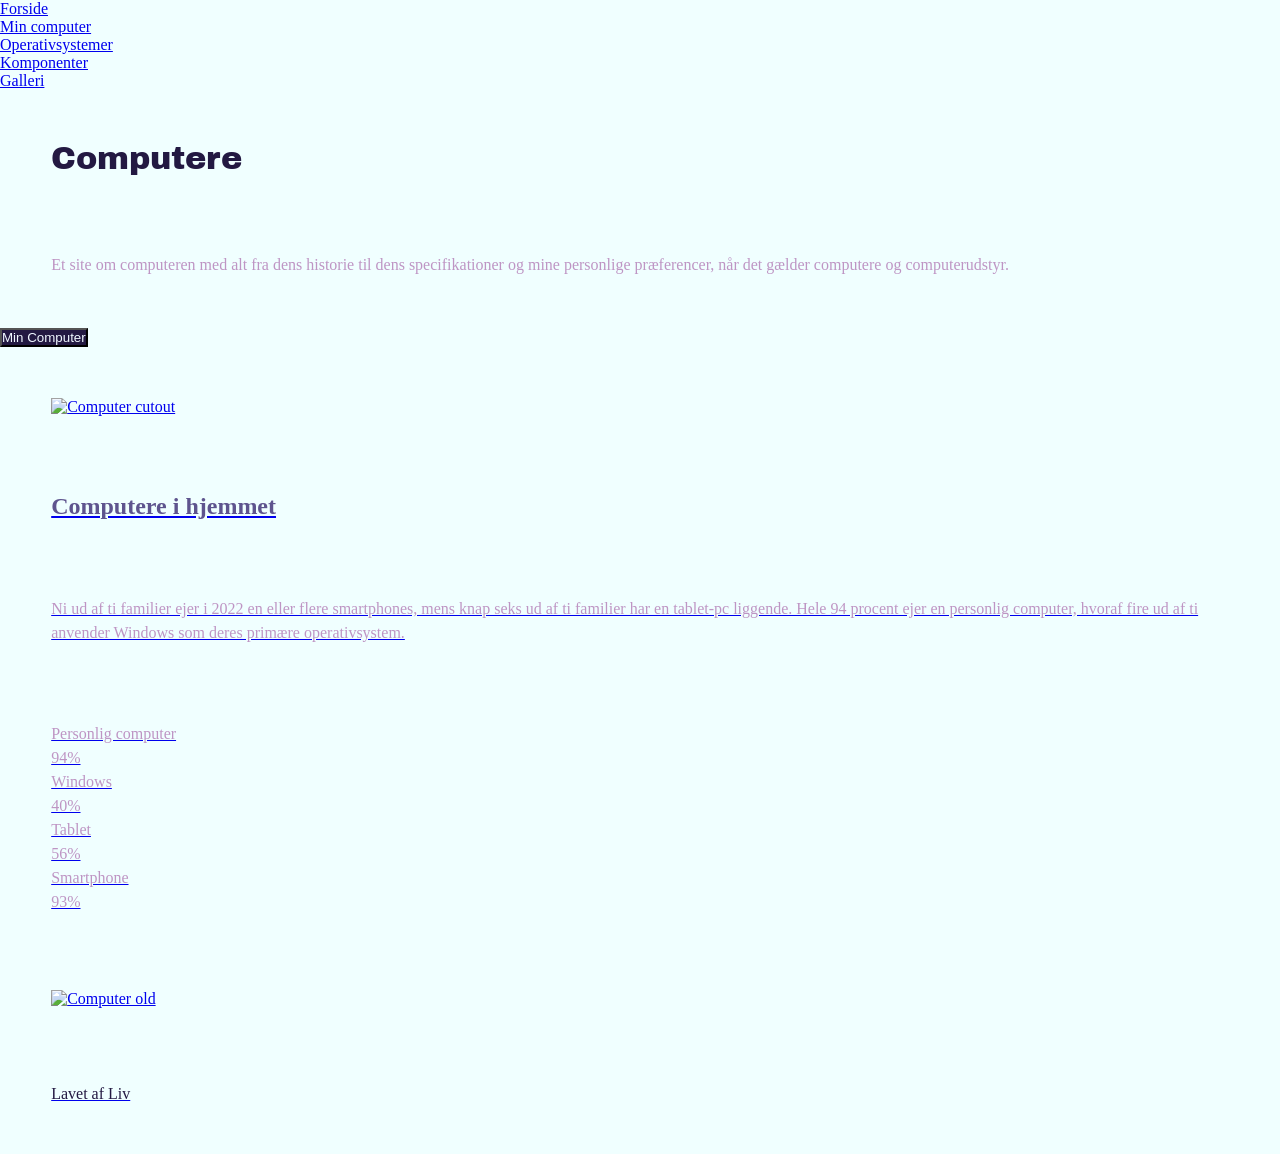
==== index.html @ aa319b89 "Add files via upload" ====
<!DOCTYPE html>
<html lang="da">

<head>
    <meta charset="UTF-8">
    <meta name="viewport" content="width=device-width, initial-scale=1.0">
    <meta name="robots" content="noindex">
    <link rel="preconnect" href="https://fonts.googleapis.com">
    <link rel="preconnect" href="https://fonts.gstatic.com" crossorigin>
    <link href="https://fonts.googleapis.com/css2?family=Archivo+Black&family=Chewy&display=swap" rel="stylesheet">
    <title>Forside</title>
    <link rel="stylesheet" href="style.css">
</head>

<body>
    <header>
        <nav>
            <ul>
                <li><a href="index.html">Forside</a></li>
                <li><a href="min_computer.html">Min computer</a></li>
                <li><a href="operativsystemer.html">Operativsystemer</a></li>
                <li><a href="komponenter.html">Komponenter</a></li>
                <li><a href="galleri.html">Galleri</a></li>
            </ul>
        </nav>
    </header>
    <main>
        <h1>Computere</h1>
        <p>Et site om computeren med alt fra dens historie til dens specifikationer og mine personlige præferencer, når
            det gælder
            computere og computerudstyr.</p>
        <a href="min_computer.html">
            <button>Min Computer</button>
            <img src="./imgs/computer-cutout.webp" alt="Computer cutout">
            <h2>Computere i hjemmet</h2>
            <p>Ni ud af ti familier ejer i 2022 en eller flere smartphones, mens knap seks ud af ti familier har en
                tablet-pc liggende.
                Hele 94 procent ejer en personlig computer, hvoraf fire ud af ti anvender Windows som deres primære
                operativsystem.</p>
            <dl>
                <dt>Personlig computer</dt>
                <dd>94%</dd>
                <dt>Windows</dt>
                <dd>40%</dd>
                <dt>Tablet</dt>
                <dd>56%</dd>
                <dt>Smartphone</dt>
                <dd>93%</dd>
            </dl>
            <img src="./imgs/computer-old.webp" alt="Computer old">
    </main>
    <footer>
        Lavet af Liv
    </footer>
</body>

</html>
---- style.css ----
/*************** Reset *********************/
* {
  margin: 0;
  padding: 0;
  box-sizing: border-box;
}

img {
  width: 100%;
  height: auto;
  display: block;
}

/******* fonts ******/
@font-face {
  font-family: "alba_superregular";
  src:
    url(./fonts/albas___-webfont.woff2) format("woff2"),
    url(./fonts/albas___-webfont.woff) format("woff");
  font-weight: normal;
  font-style: normal;
}

h1 {
  font-family: "Archivo Black", sans-serif;
  font-weight: 400;
  font-style: normal;
}

h2 {
  font-family: "alba_superregular";
}

/************* Farver ***********/

body {
  background-color: azure;
}

button {
  background-color: #231942;
  color: aliceblue;
}

h1 {
  color: #231942;
}

h2 {
  color: #5e548e;
}

h3 {
  color: #9f86c0;
}

p {
  color: #be95c4;
}

dl {
  color: #be95c4;
}

footer {
  color: #231942;
}

/**********marginpadding*********/

h1 {
  padding: 2%;
  margin: 2%;
}

h2 {
  padding: 2%;
  margin: 2%;
}

h3 {
  padding: 2%;
}

p {
  padding: 2%;
  margin: 2%;
  line-height: 1.5;
}

img {
  padding: 2%;
  margin: 2%;
}

dl {
  padding: 2%;
  margin: 2%;
  line-height: 1.5;
}

footer {
  padding: 2%;
  margin: 2%;
}
/*******andet********/
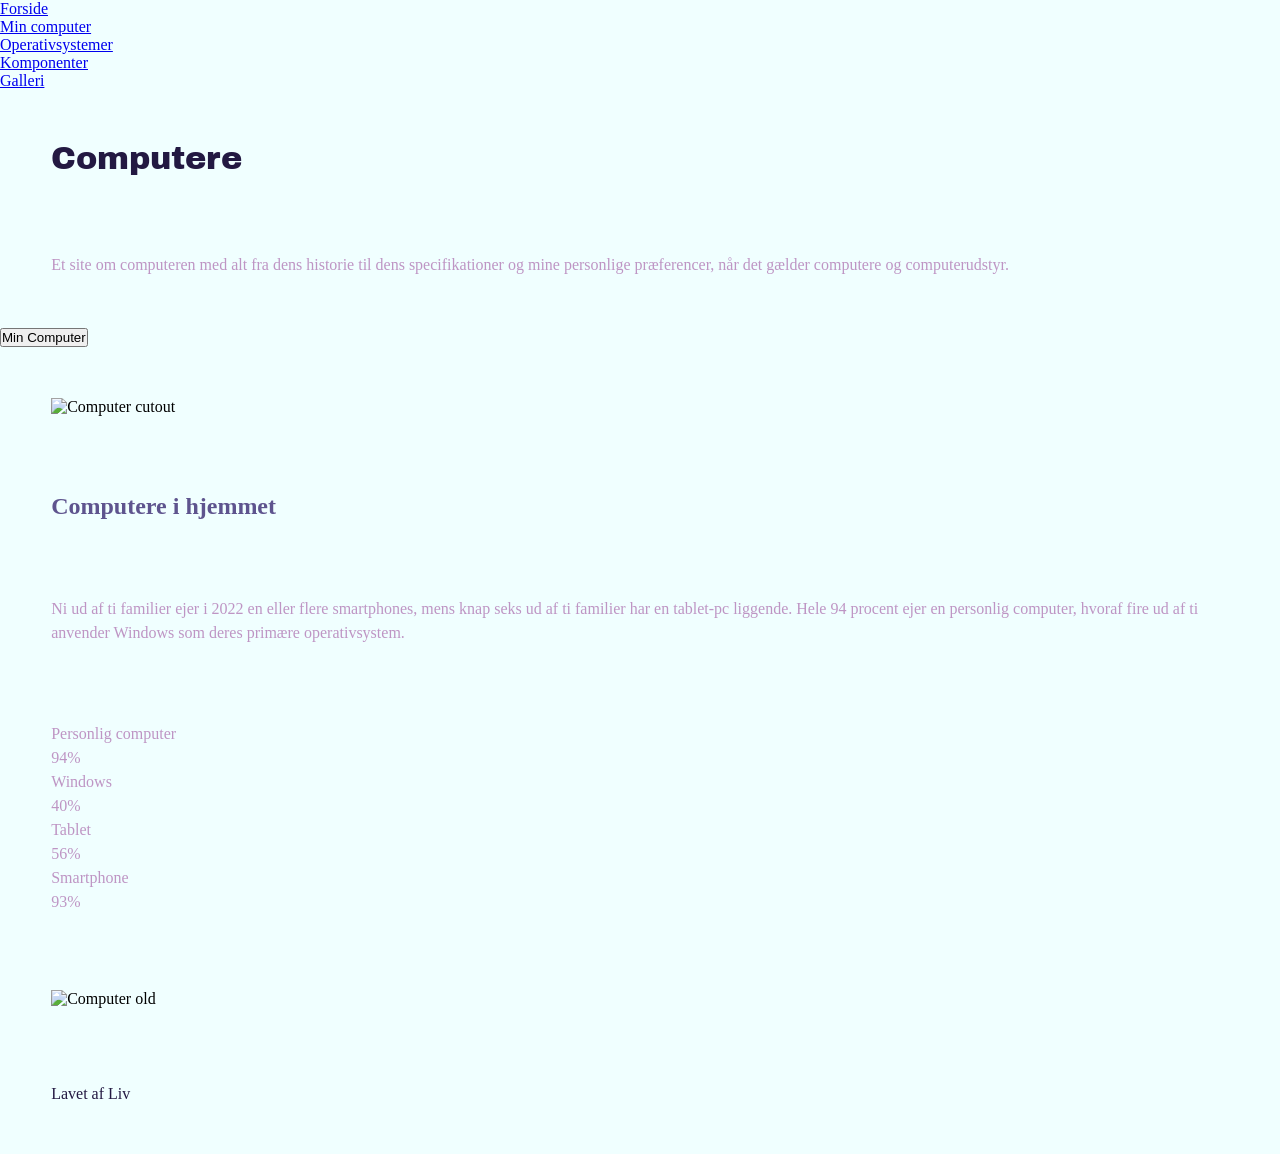
==== commit 672bfb68: "Add files via upload" ====
--- a/index.html
+++ b/index.html
@@ -31,23 +31,24 @@
             computere og computerudstyr.</p>
         <a href="min_computer.html">
             <button>Min Computer</button>
-            <img src="./imgs/computer-cutout.webp" alt="Computer cutout">
-            <h2>Computere i hjemmet</h2>
-            <p>Ni ud af ti familier ejer i 2022 en eller flere smartphones, mens knap seks ud af ti familier har en
-                tablet-pc liggende.
-                Hele 94 procent ejer en personlig computer, hvoraf fire ud af ti anvender Windows som deres primære
-                operativsystem.</p>
-            <dl>
-                <dt>Personlig computer</dt>
-                <dd>94%</dd>
-                <dt>Windows</dt>
-                <dd>40%</dd>
-                <dt>Tablet</dt>
-                <dd>56%</dd>
-                <dt>Smartphone</dt>
-                <dd>93%</dd>
-            </dl>
-            <img src="./imgs/computer-old.webp" alt="Computer old">
+        </a>
+        <img src="./imgs/computer-cutout.webp" alt="Computer cutout">
+        <h2>Computere i hjemmet</h2>
+        <p>Ni ud af ti familier ejer i 2022 en eller flere smartphones, mens knap seks ud af ti familier har en
+            tablet-pc liggende.
+            Hele 94 procent ejer en personlig computer, hvoraf fire ud af ti anvender Windows som deres primære
+            operativsystem.</p>
+        <dl>
+            <dt>Personlig computer</dt>
+            <dd>94%</dd>
+            <dt>Windows</dt>
+            <dd>40%</dd>
+            <dt>Tablet</dt>
+            <dd>56%</dd>
+            <dt>Smartphone</dt>
+            <dd>93%</dd>
+        </dl>
+        <img src="./imgs/computer-old.webp" alt="Computer old">
     </main>
     <footer>
         Lavet af Liv
--- a/style.css
+++ b/style.css
@@ -35,11 +35,6 @@
 
 body {
   background-color: azure;
-}
-
-button {
-  background-color: #231942;
-  color: aliceblue;
 }
 
 h1 {
